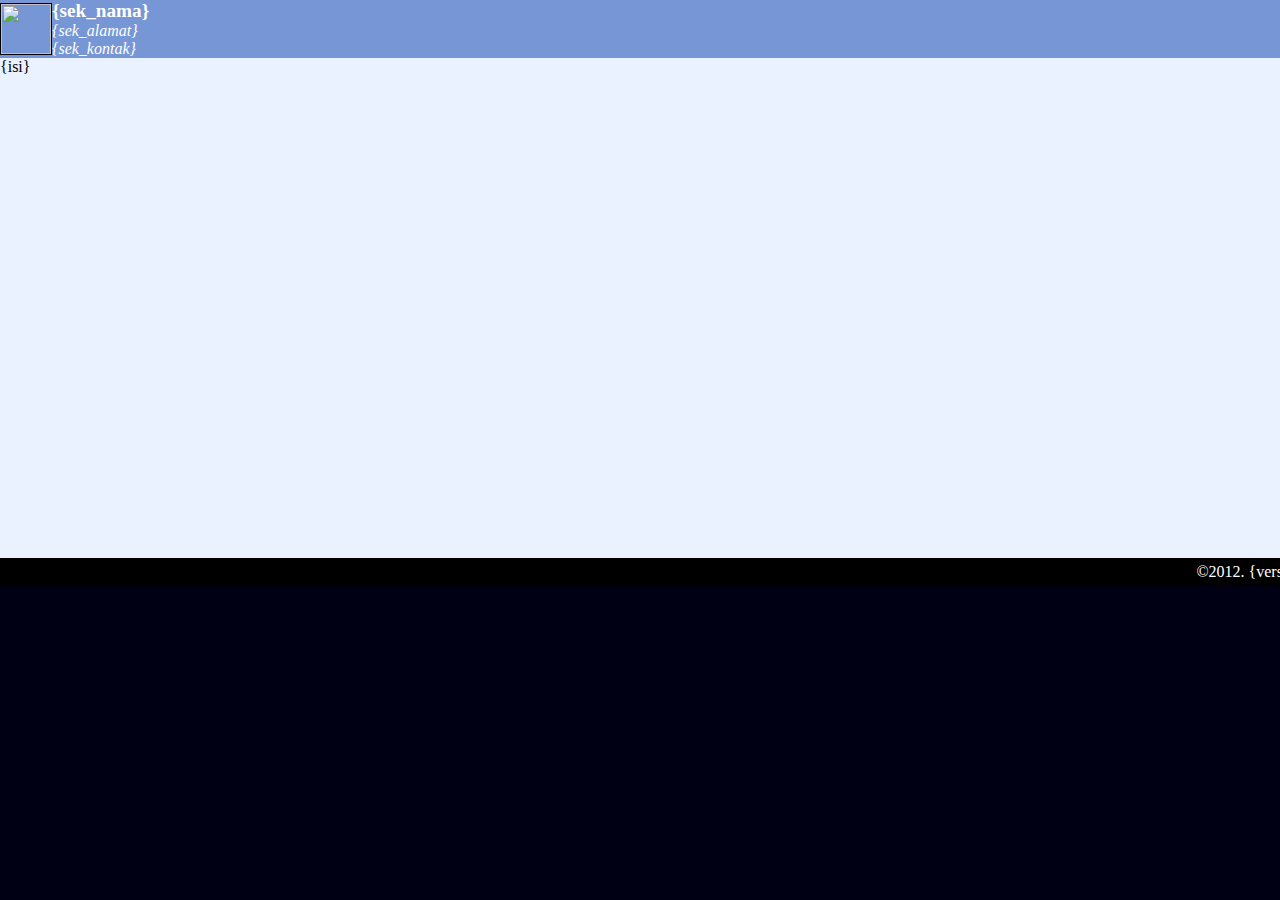
==== template/index.html @ 3dab2e7d "master" ====
<!DOCTYPE HTML PUBLIC "-//W3C//DTD HTML 4.01 Transitional//EN" "http://www.w3c.org/TR/1999/REC-html401-19991224/loose.dtd">
<html lang=en xml:lang="en" xmlns="http://www.w3.org/1999/xhtml">
<head>
<title>{judulku}</title>
<meta http-equiv="Content-Type" content="text/html; charset=iso-8859-1">
<meta http-equiv="refresh" content="{sesidt}; URL={sumber}/expire.php">
<meta name="author" content="{author}">
<meta name="description" content="{description}">
<meta name="url" content="{url}">
<meta name="keywords" content="{keywords}">
<link href="{sumber}/inc/style/sisfokol.css" rel="stylesheet" type="text/css">
<link href="{sumber}/inc/style/flexdropdown.css" rel="stylesheet" type="text/css">
<script type="text/javascript" src="{sumber}/inc/js/jquery.js"></script>
<script type="text/javascript" src="{sumber}/inc/js/flexdropdown.js"></script>
<!--
////////////////////////////////////////////////////////////////
////////////////////////////////////////////////////////////////
/////// SISFOKOL_v4_SLTA                                 ///////
/////// (code:NyurungBAN, 11Pebruari2012)                ///////
////////////////////////////////////////////////////////////////
/////// Dibuat oleh :                                    ///////
/////// Agus Muhajir, S.Kom                              ///////
/////// URL 	: http://sisfokol.wordpress.com          ///////
/////// E-Mail	:                                        ///////
///////		* hajirodeon@yahoo.com                   ///////
///////		* hajirodeon@gmail.com                   ///////
/////// HP/SMS	: 081-829-88-54                          ///////
////////////////////////////////////////////////////////////////
////////////////////////////////////////////////////////////////
//-->
</head>

<body bgcolor="#00000014" text="#000000" leftmargin="0" topmargin="0" onLoad="{diload}">
<div valign="left">
  <TABLE WIDTH=1300 BORDER=0 CELLPADDING=0 CELLSPACING=0>
    <TR bgcolor="#7796d5" background="{sumber}/img/header.png">
<td width="50">
<img src="{sumber}/filebox/logo/{sek_filex}" width="50" height="50" border="1">
</td>
      <TD>
	  <font color="#FFFFFF">
	  <big><strong>{sek_nama}</strong></big>
	  <br>
	  <em>{sek_alamat}</em>
	  <br>
	  <em>{sek_kontak}</em>
	  </font>
      </TD>
    </TR>
  </TABLE>

  <table width="1300" height="500" border="0" cellpadding="0" cellspacing="0" bgcolor="#ebf2ff">
    <tr>
      <td valign="top">
	  {isi}
	  <br>
	  <br>
	  <br>
	  </td>
    </tr>
  </table>

  <table width="1300" border="0" cellpadding="5" cellspacing="0" bgcolor="black">
    <tr>
      <td align="right">
	  <font color="white">
	  &copy;2012. {versi}
	  </font>
	  </td>
    </tr>
  </table>
</div>

</body>
</html>
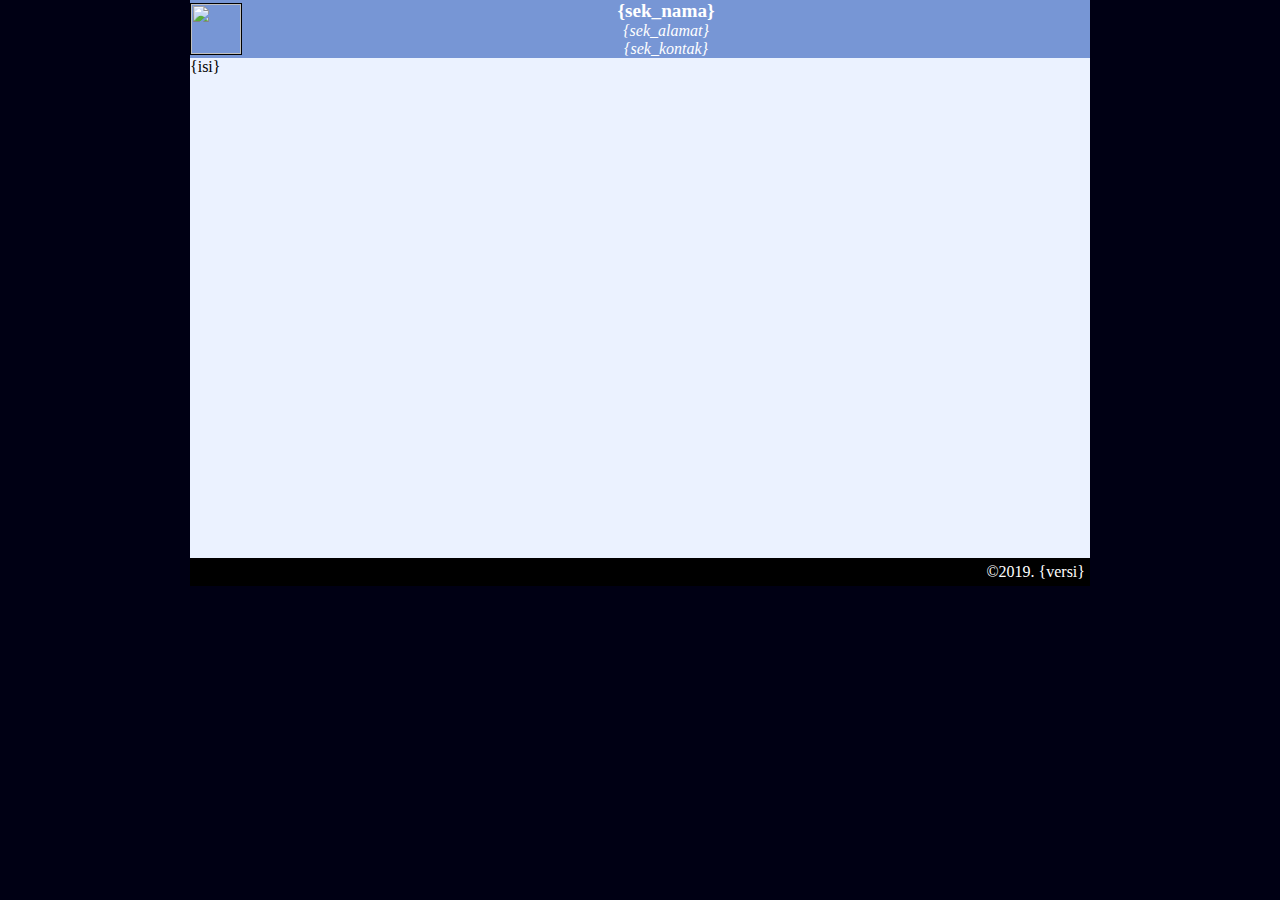
==== commit 4213393b: "update master" ====
--- a/template/index.html
+++ b/template/index.html
@@ -30,14 +30,22 @@
 //-->
 </head>
 
-<body bgcolor="#00000014" text="#000000" leftmargin="0" topmargin="0" onLoad="{diload}">
-<div valign="left">
-  <TABLE WIDTH=1300 BORDER=0 CELLPADDING=0 CELLSPACING=0>
+<body bgcolor="#00000014" text="#000000"  onLoad="{diload}" >
+<div style="width: 900px;
+        height: 550px;
+        background-color: blue;
+
+        position:absolute; /*it can be fixed too*/
+        left:0; right:0;
+        top:0; bottom:1;
+        margin:auto;">
+<div style="display: flex;align-items: center;">
+  <TABLE WIDTH=1024 BORDER=0 CELLPADDING=0 CELLSPACING=0>
     <TR bgcolor="#7796d5" background="{sumber}/img/header.png">
 <td width="50">
 <img src="{sumber}/filebox/logo/{sek_filex}" width="50" height="50" border="1">
 </td>
-      <TD>
+      <TD style="text-align: center;">
 	  <font color="#FFFFFF">
 	  <big><strong>{sek_nama}</strong></big>
 	  <br>
@@ -48,8 +56,10 @@
       </TD>
     </TR>
   </TABLE>
+</div>
 
-  <table width="1300" height="500" border="0" cellpadding="0" cellspacing="0" bgcolor="#ebf2ff">
+<div style="display: flex;align-items: center;">
+  <table width="1024" height="500" border="0" cellpadding="0" cellspacing="0" bgcolor="#ebf2ff">
     <tr>
       <td valign="top">
 	  {isi}
@@ -59,17 +69,18 @@
 	  </td>
     </tr>
   </table>
-
-  <table width="1300" border="0" cellpadding="5" cellspacing="0" bgcolor="black">
+</div>
+<div style="display: flex;align-items: center;">
+  <table width="1024" border="0" cellpadding="5" cellspacing="0" bgcolor="black">
     <tr>
       <td align="right">
 	  <font color="white">
-	  &copy;2012. {versi}
+	  &copy;2019. {versi}
 	  </font>
 	  </td>
     </tr>
   </table>
+  </div>
 </div>
-
 </body>
 </html>